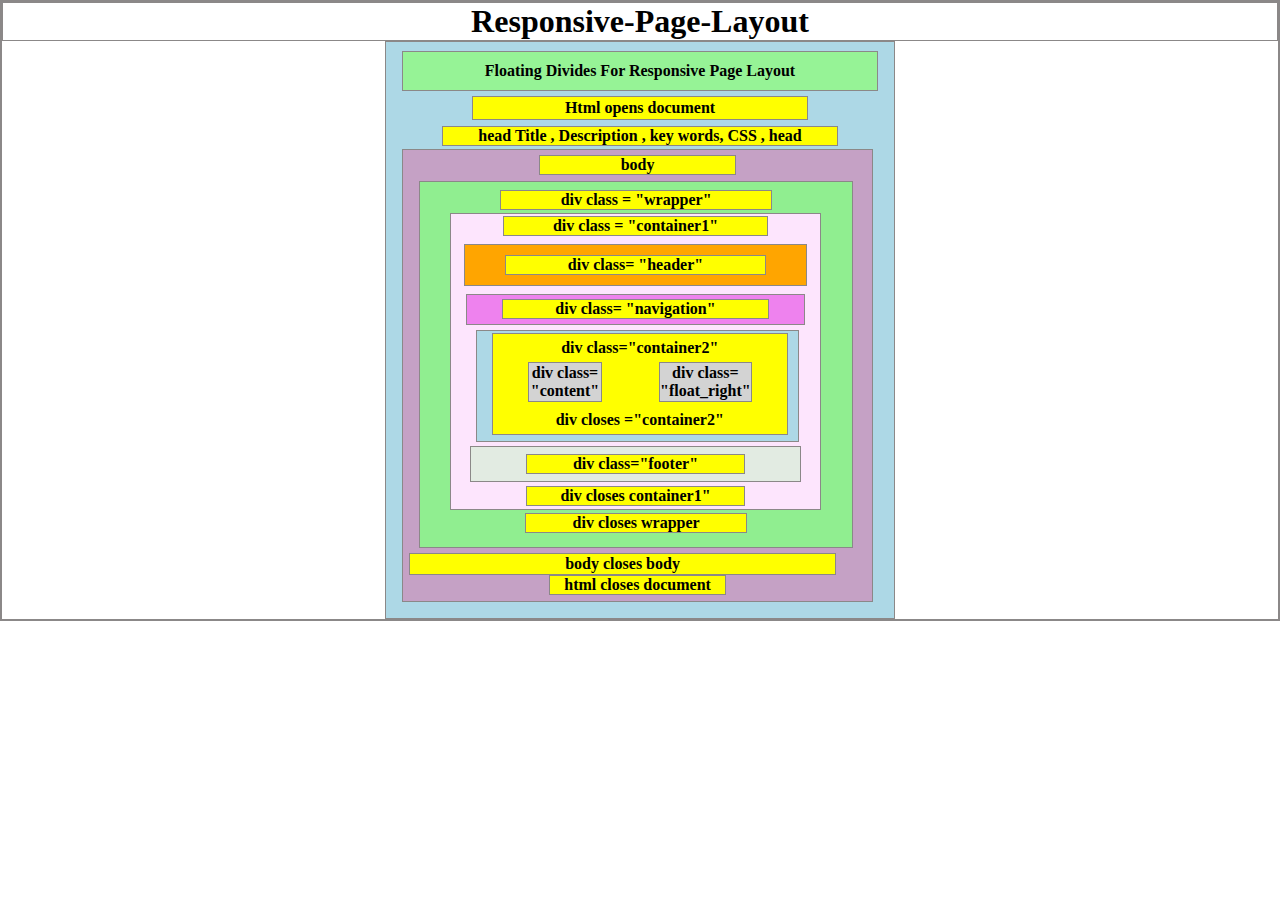
==== Feb-20/index.html @ fb9df7ad "Add files via upload" ====
<!DOCTYPE html>
<html lang="en">

<head>
    <meta charset="UTF-8">
    <meta http-equiv="X-UA-Compatible" content="IE=edge">
    <meta name="viewport" content="width=device-width, initial-scale=1.0">
    <title>Floating-Divides-for-Responsive-Page-Layout</title>
    <link rel="stylesheet" href="./index.css">
</head>

<body>
    <h1>Responsive-Page-Layout</h1>
    <div class="div1">
        <div class="float">
            Floating Divides For Responsive Page Layout
        </div>
        <div class="html">
            Html opens document
        </div>
        <div class="head">
            head Title , Description , key words, CSS , head
        </div>
        <div class="outerbody">
            <div class="body">
                body
            </div>
            <div class="outer-wrapper">
                <div class="wrapper">
                    div class = "wrapper"
                </div>
                <div class="outerC1">
                    <div class="c1">
                        div class = "container1"
                    </div>
                    <div class="outerheader">
                        <div class="header">
                            div class= "header"
                        </div>
                    </div>
                    <div class="outernavi">
                        <div class="navi">
                            div class= "navigation"
                        </div>
                    </div>
                    <div class="outerC2">
                        <div class="c2">
                            div class="container2"<br/>
                            <div class="content">div class=<br/>"content"</div>
                            <div class="float-right">div class=<br/>"float_right"</div><br/><br/><br/> div closes ="container2"
                        </div>
                    </div>
                    <div class="outerfooter">
                        <div class="footer">div class="footer"</div>
                    </div>
                    <div class="closec1">div closes container1"</div>
                </div>
                <div class="closewrapper1">div closes wrapper</div>
            </div>
            <div class="closebody">body closes body</div>
            <div class="closehtml">html closes document</div>
        </div>
    </div>
</body>

</html>
---- Feb-20/index.css ----
* {
        font-weight: 800;
        text-align: center;
        box-sizing: border-box;
        margin: auto;
        border: 0.5px solid rgb(139, 136, 136);
    }
    
    .div1 {
        width: 40%;
        padding: 1px 6px 10px;
        background-color: lightblue;
    }
    
    .float {
        margin: 8px 10px 5px;
        background-color: rgb(150, 243, 150);
        padding: 10px;
    }
    
    .html {
        background-color: yellow;
        padding: 2px;
        margin: 0px 80px 6px;
    }
    
    .head {
        background-color: yellow;
        margin: 1px 50px 0px;
    }
    
    .outerbody {
        margin: 3px 10px 6px;
        background-color: rgb(197, 161, 197);
        padding: 3px 6px 6px;
        width: 95%;
    }
    
    .body {
        background-color: yellow;
        margin: 2px 130px 6px;
    }
    
    .outer-wrapper {
        background-color: lightgreen;
        margin: 5px 10px;
        width: 95%;
        padding: 8px 10px;
    }
    
    .wrapper {
        background-color: yellow;
        margin: 0px 70px 3px;
    }
    
    .outerC1 {
        padding: 1px 5px 3px;
        width: 90%;
        margin: 0px 20px 3px;
        background-color: rgb(253, 229, 253);
    }
    
    .c1 {
        background-color: yellow;
        margin: 1px 47px 3px;
    }
    
    .outerheader {
        background-color: orange;
        margin: 8px;
        padding: 0px 5px;
    }
    
    .header {
        background-color: yellow;
        margin: 10px 35px;
    }
    
    .outernavi {
        background-color: violet;
        padding: 4px 25px 2px;
        margin: 5px 10px;
    }
    
    .navi {
        background-color: yellow;
        margin: 0px 10px 3px;
    }
    
    .outerC2 {
        background-color: lightblue;
        padding: 1px 5px 5px;
        margin: 4px 20px;
        width: 90%;
    }
    
    .c2 {
        background-color: yellow;
        margin: 1px 10px;
        padding: 5px 35px;
        width: 95%;
    }
    
    .content {
        background-color: lightgrey;
        margin: 5px 0px 6px 0px;
        /* margin: 0px; */
        float: left;
        padding: 1px 2px;
    }
    
    .float-right {
        background-color: lightgrey;
        margin: 5px 0px 6px 10px;
        float: right;
        padding: 1px 0px;
    }
    
    .outerfooter {
        background-color: rgb(226, 235, 226);
        padding: 5px 25px;
        margin: 4px 14px;
    }
    
    .footer {
        background-color: yellow;
        margin: 2px 30px;
    }
    
    .closec1 {
        background-color: yellow;
        margin: 0px 70px;
        padding: 0px 5px;
    }
    
    .closewrapper1 {
        background-color: yellow;
        margin: 3px 95px 6px;
    }
    
    .closebody {
        background-color: yellow;
        margin: 0px 30px 0px 0px;
        padding: 1px 15px;
        flex: left;
    }
    
    .closehtml {
        background-color: yellow;
        margin: 0px 140px;
        flex: right;
        padding: 0px;
    }
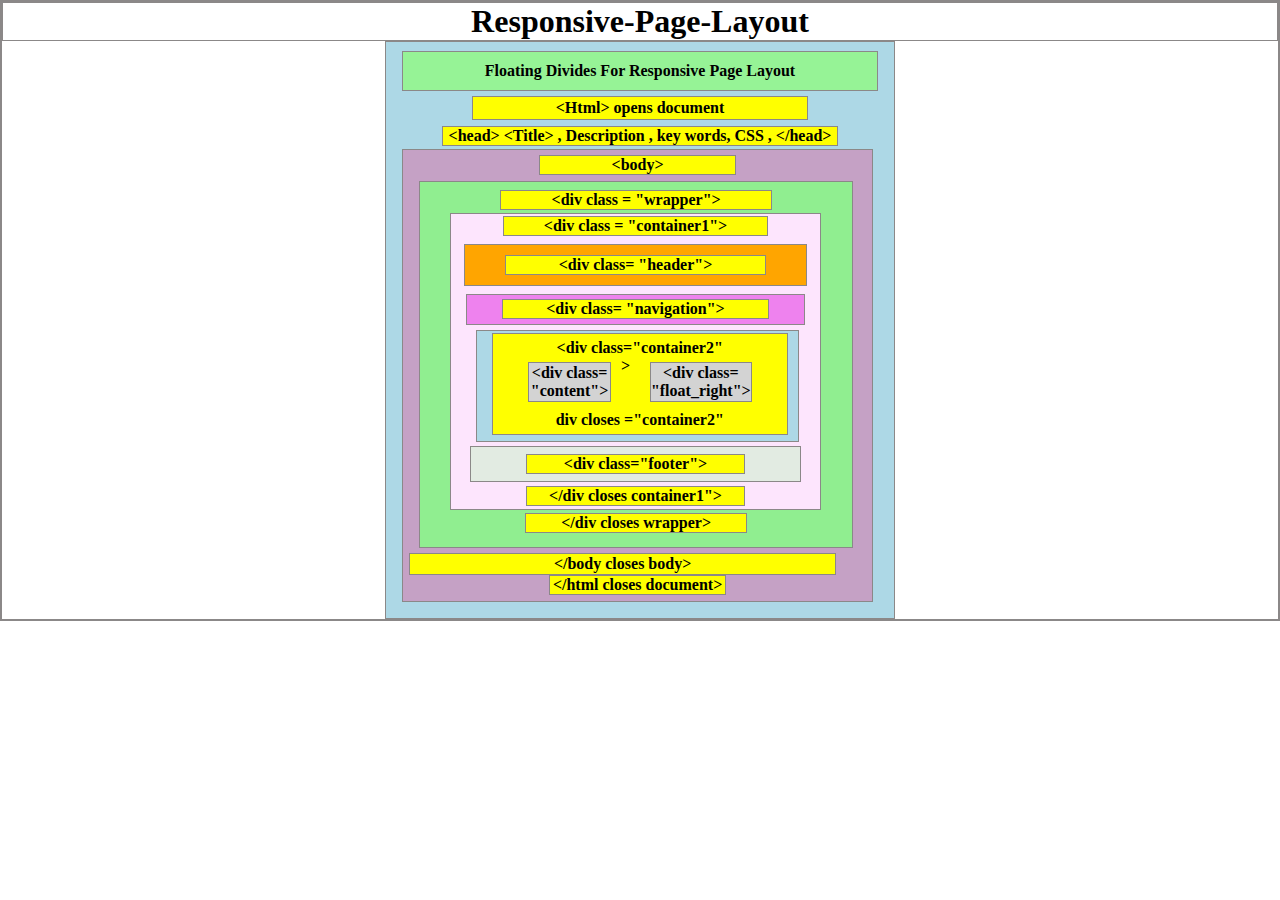
==== commit b44337c5: "Update index.html" ====
--- a/Feb-20/index.html
+++ b/Feb-20/index.html
@@ -16,51 +16,51 @@
             Floating Divides For Responsive Page Layout
         </div>
         <div class="html">
-            Html opens document
+            &ltHtml&gt opens document
         </div>
         <div class="head">
-            head Title , Description , key words, CSS , head
+            &lthead&gt &ltTitle&gt , Description , key words, CSS , &lt/head&gt
         </div>
         <div class="outerbody">
             <div class="body">
-                body
+                &ltbody&gt
             </div>
             <div class="outer-wrapper">
                 <div class="wrapper">
-                    div class = "wrapper"
+                    &ltdiv class = "wrapper"&gt
                 </div>
                 <div class="outerC1">
                     <div class="c1">
-                        div class = "container1"
+                        &ltdiv class = "container1"&gt
                     </div>
                     <div class="outerheader">
                         <div class="header">
-                            div class= "header"
+                            &ltdiv class= "header"&gt
                         </div>
                     </div>
                     <div class="outernavi">
                         <div class="navi">
-                            div class= "navigation"
+                            &ltdiv class= "navigation"&gt
                         </div>
                     </div>
                     <div class="outerC2">
                         <div class="c2">
-                            div class="container2"<br/>
-                            <div class="content">div class=<br/>"content"</div>
-                            <div class="float-right">div class=<br/>"float_right"</div><br/><br/><br/> div closes ="container2"
+                            &ltdiv class="container2"<br/>&gt
+                            <div class="content">&ltdiv class=<br/>"content"&gt</div>
+                            <div class="float-right">&ltdiv class=<br/>"float_right"&gt</div><br/><br/><br/> div closes ="container2"
                         </div>
                     </div>
                     <div class="outerfooter">
-                        <div class="footer">div class="footer"</div>
+                        <div class="footer">&ltdiv class="footer"&gt</div>
                     </div>
-                    <div class="closec1">div closes container1"</div>
+                    <div class="closec1">&lt/div closes container1"&gt</div>
                 </div>
-                <div class="closewrapper1">div closes wrapper</div>
+                <div class="closewrapper1">&lt/div closes wrapper&gt</div>
             </div>
-            <div class="closebody">body closes body</div>
-            <div class="closehtml">html closes document</div>
+            <div class="closebody">&lt/body closes body&gt</div>
+            <div class="closehtml">&lt/html closes document&gt</div>
         </div>
     </div>
 </body>
 
-</html>+</html>
